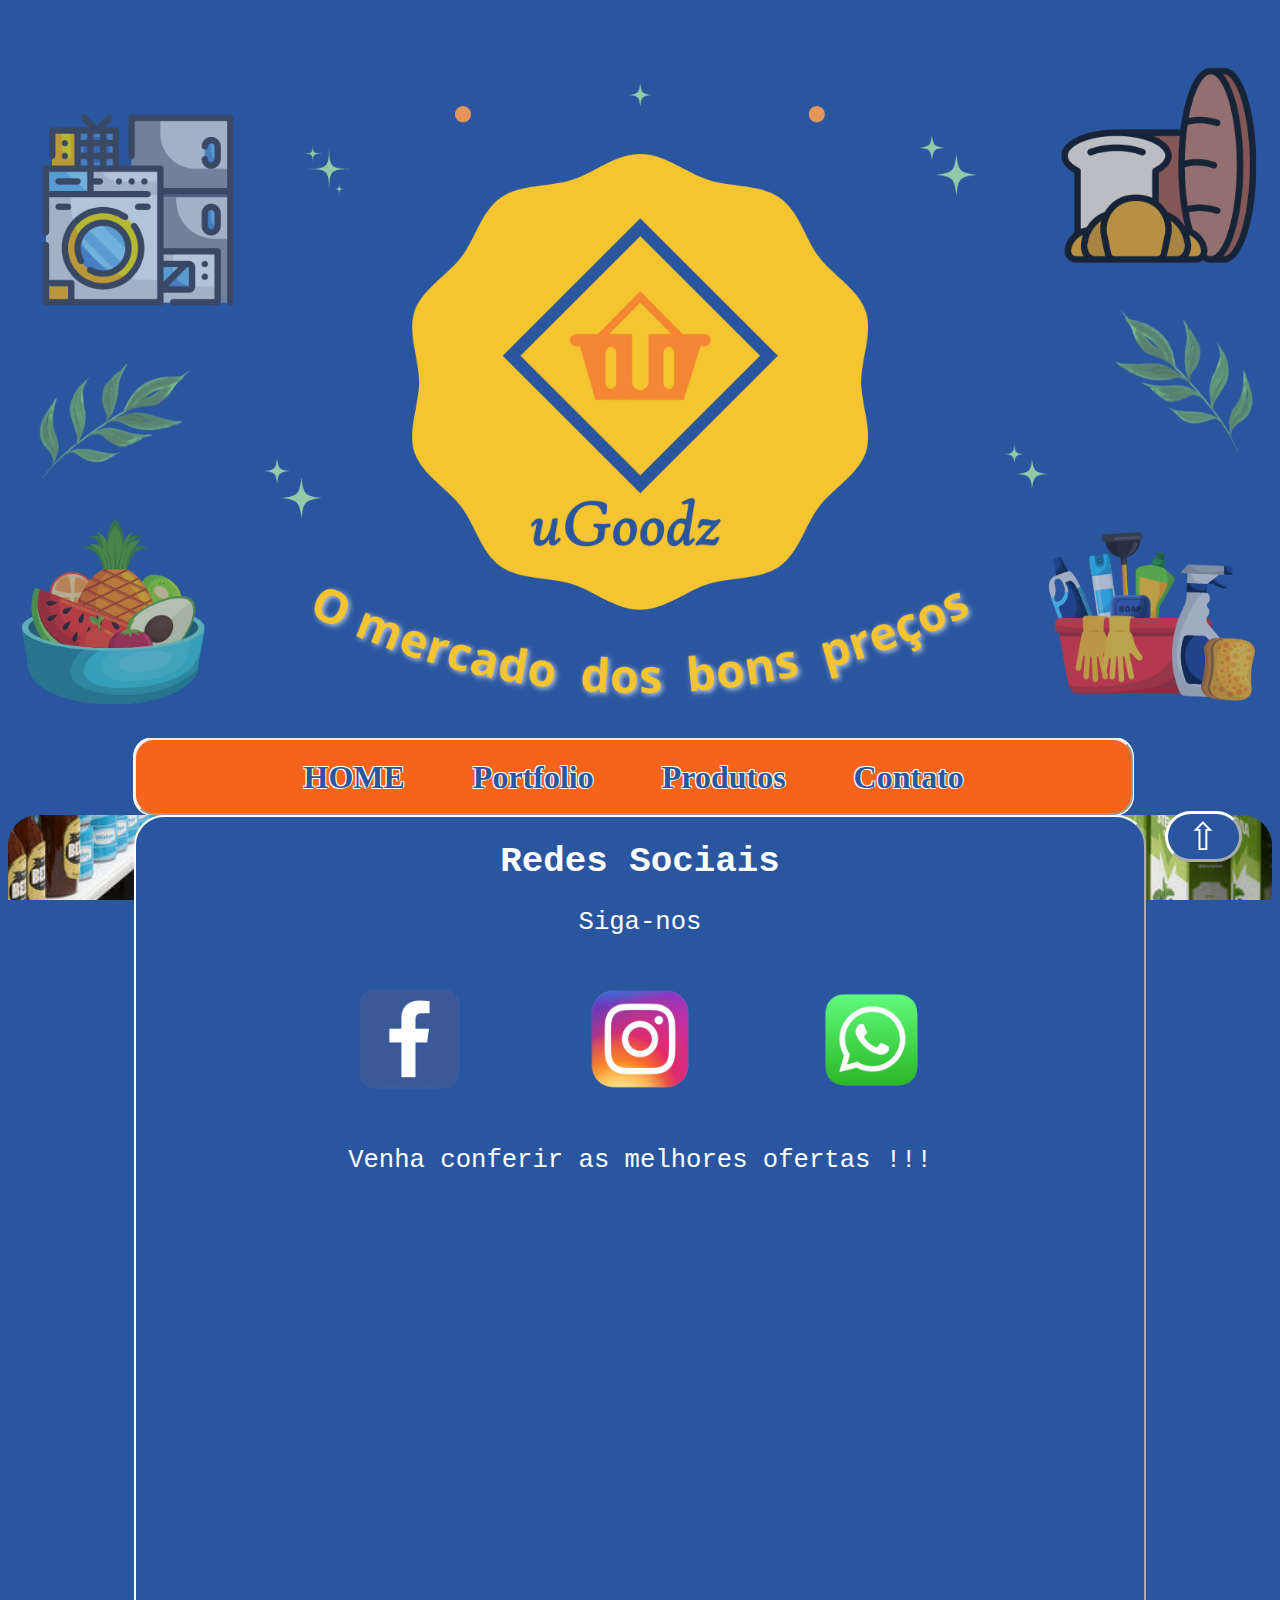
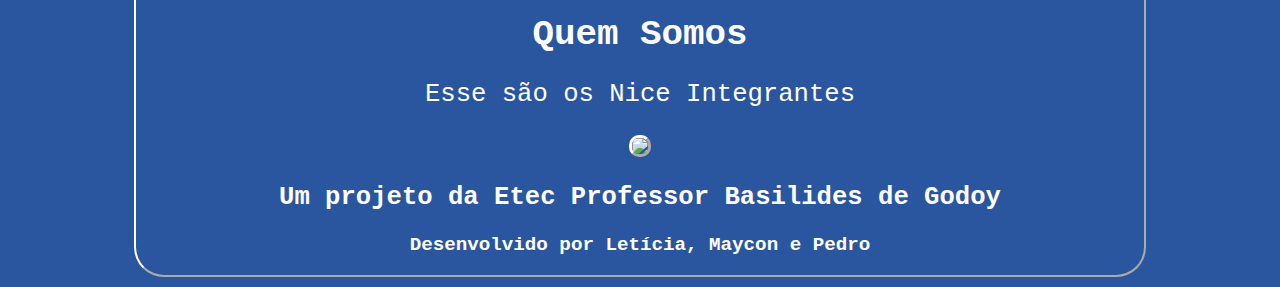
==== contato.html @ 585c4851 "Add files via upload" ====
<!doctype HTML>
<html lang="pt-br">
	<head>
		<meta charset="utf-8"/>
		<meta name="author" content="Maycon"/>
		<meta name="viewport" content="width=device-width, height=device-height, initial-scale=1"/>
		<title>Contato</title>
		<link rel="stylesheet" type="text/css" href="Estilo.css">
		<link rel="shortcut icon" href="uGoodz Logo.png" type="image/x-icon">
		<script language="JavaScript">

			function abreMenu() 
			{
			  document.getElementById("menu-lateral").style.width = "30%";
			  document.getElementById("menu-lateral").style.border = "3px outset #ffffff";
              document.getElementById("faixa").style.visibility = "hidden";
              document.getElementById("conteudo").style.opacity = "0.3";
              document.getElementById("fundo_site").style.opacity = "0.3";
              document.getElementById("menu-lateral").style.zIndex = "1";
              document.getElementById("botao").style.zIndex = "1";
			}
			
			function fechaMenu()
			{
			  document.getElementById("menu-lateral").style.width = "0%";
			  document.getElementById("menu-lateral").style.border = "";
			  document.getElementById("meio").style.marginLeft= "10%";
			  document.getElementById("faixa").style.visibility = "visible";
              document.getElementById("conteudo").style.opacity = "100%";
              document.getElementById("fundo_site").style.opacity = "100%";
			}
		</script>
	</head>
	
	<body id="tudo">
        <header>
            <span id="inicio">inicio</span>
            <img id="fundo_site" src="Fundo Site.png">
			<nav id="menu">
				<ul>
					<li><a href="index.html"><h5 id="home">HOME</h5></a></li>
					<li><a href="portfolio.html"><h5>Portfolio</h5></a></li>
                    <li><a href="produtos.html"><h5>Produtos</h5></a></li>
					<li><a href="contato.html"><h5>Contato</h5></a></li>
				</ul>
				</ul>
			</nav>
            <aside id="menu-lateral">
                <ul>
                    <li><a onclick="fechaMenu()" id="home" href="index.html">HOME</a></li><br/>
                    <li><a onclick="fechaMenu()" href="portfolio.html">Portfolio</a></li><br/>
                    <li><a onclick="fechaMenu()" href="produtos.html">Produtos</a></li><br/>
                    <li><a onclick="fechaMenu()" href="contato.html">Contato</a></li><br/>
                    <li><a href="javascript:void(0)" class="closebtn" onClick="fechaMenu()">&larr;</a></li>
                </ul>
            </aside>
		</header>
		
        <div id="conteudo" >
            <section id="meio">
                <article id="Redes">
                    <h1>Redes Sociais</h1>
                    <p>Siga-nos</p>
                    <ul>
                        <li><a target="_blank" href="https://www.facebook.com/uGoodzoficial/"><img src="Facebook.png"/></a></li>
                        <li><a target="_blank" href="https://www.instagram.com/ugoodz_oficial/"><img src="insta.png"/></a></li>
                        <li><a target="_blank" href="https://api.whatsapp.com/send?phone=5511988397775&text=Ol%C3%A1%2C%20gostaria%20de%20saber%20as%20promo%C3%A7%C3%B5es%20do%20dia%20!"><img src="Whats.png"/></a></li>
                    </ul>
                    <p>Venha conferir as melhores ofertas !!!</p>
                    <iframe id="mapa" src="https://www.google.com/maps/embed?pb=!1m18!1m12!1m3!1d3657.3031920041885!2d-46.748183850000004!3d-23.5575519!2m3!1f0!2f0!3f0!3m2!1i1024!2i768!4f13.1!3m3!1m2!1s0x94ce55fd6736d949%3A0x8e12d667662b1910!2sAv.%20Jaguar%C3%A9%2C%20109%20-%20Butant%C3%A3%2C%20S%C3%A3o%20Paulo%20-%20SP%2C%2005346-000!5e0!3m2!1spt-BR!2sbr!4v1654210605311!5m2!1spt-BR!2sbr" width="600" height="450" style="border:0;" allowfullscreen="" loading="lazy" referrerpolicy="no-referrer-when-downgrade"></iframe>
                </article>
                <article id="Sobre">
                    <h1>Quem Somos</h1>
                    <p>Esse são os Nice Integrantes</p>
                    <img src="Integrantes.png"/>
                </article>
                <article>
                    <h2>Um projeto da Etec Professor Basilides de Godoy</h2>
                    <h3>Desenvolvido por Letícia, Maycon e Pedro</h3>
                </article>
            </section>
        </div>
        <a href="#inicio" id="botao">&#8679</a>
        <div id="faixa">
            <span id="botao-hamburg" onClick="abreMenu()">&#9776;</span>
            <a href="index.html"><img id="logo" src="Logo uGoodz.png"/></a>
        </div>
    </body>
</html>
---- Estilo.css ----
*
{
	box-sizing: border-box;
}
html
{
	scroll-behavior: smooth;
}
a 
{
	text-decoration: none;
}
body
{
    background-color: #2A569F;
	color: #ffffff;
	text-shadow: -1px -1px 0px #FFFFFF, -1px 1px 0px #FFF, 1px -1px 0px #FFFFFF 1px 0px 0px #FFFFFF;
}
#inicio
{
	margin-bottom: 5%;
	color: #2A569F;
}
header img
{
    display: none;
}
#menu
{
	visibility:hidden;
	width: 0px;
	height: 0px;
}
#menu-lateral 
{
	width:0%;
	line-height: 5vw;
	height: 100%;
	overflow-x: hidden;
	position:fixed;
	text-align:center;
	top:0;
	left:0;
	background-color:#2A569F;
	border-radius:10px;
	transition:0.5s;
	transition-duration:0.2s;
	transition-delay:0.1s;
	transition-timing-function:ease;
}
#menu-lateral li a
  {
	font-size: 3.5vw;
	font-family:'Franklin Gothic Medium', 'Arial Narrow', Arial, sans-serif;
	color: #ffffff;
  }
#menu-lateral li a:hover 
{
	transition-duration:0.2s;
	transition-delay:0.1s;
	transition-timing-function:ease;
	transition-property:all;
	border-radius:10px;
	color:#ffffff;
	text-shadow: 2px 2px 3px #F6641C;
}
#menu-lateral ul
{
	list-style:none;
	margin:0;
	padding: 1vw 0%;
}

#home
{
	font-size: 4vw;
	font-family:Impact, fantasy;
	text-shadow: -1px -1px 1px #F6641C, 1px 1px 1px #F6641C, 1px -1px 1px #F6641C,-1px 1px 1px #F6641C;;
}
#faixa
{
	visibility:visible;
	text-align: left;
	position: fixed;
	top: 0vw;
	left: 0vw;
	width: 100%;
	border-radius: 3px;
	background-color:#2A569F;
	border: 3px outset #ffffff;
	text-shadow: -1px -1px 0px #2A569F, -1px 1px 0px #2A569F, 1px -1px 0px #2A569F, 1px 0px 0px #2A569F;
}
#botao-hamburg
{
	position: absolute;
	top: 0;
	text-align: center;
	font-size:6vw;
	cursor:pointer;
	color: #ffffff;
	width: 10%;
	border-radius: 3px;
	background-color:#2A569F;
	text-shadow: -1px -1px 0px #2A569F, -1px 1px 0px #2A569F, 1px -1px 0px #2A569F, 1px 0px 0px #2A569F;
}
#botao-hamburg:hover
{
	color: #2A569F;
	/*background-color:#ffffff;*/
	text-shadow: -1px -1px 0px #ffffff, -1px 1px 0px #ffffff, 1px -1px 0px #ffffff, 1px 0px 0px #ffffff;;
	transition: 0.2s;
}
#logo
{
	width: 8vw;
	margin: 0 0 0 45%;
	padding: 0;
}
.closebtn 
{
	margin-left:0%;
	width: 100%;
}
#conteudo
{
    background-image: url("Fundo1.jpg");
	background-repeat:no-repeat;
	background-attachment: fixed;
	background-size: cover;
	background-position: center;
	border-radius: 30px;
    width: 100%;
    bottom: 0;
    padding: 0;
}
section
{
    width: 80%;
	border-radius: 30px;
    background-color: #2A569F;
    margin-left: 10%;
    border:2px outset #FFF;
    text-align: center;
    font-family:OCR A Std, monospace;
}
#maps
{
	position: absolute;
	margin: 89vw 0vw 0vw -49vw;
	font-size: 4vw;	
	padding: 0%;
	color: rgba(0,255,0,0);
}
#face
{
	position: absolute;
	margin: 89vw 0vw 0vw -38.7vw;
	font-size: 4vw;		
	padding: 0%;
	color: rgba(0,255,0,0);
}
#whats
{
	position: absolute;
	margin: 89vw 0vw 0vw -28.3vw;
	font-size: 4vw;		
	padding: 0%;
	color: rgba(0,255,0,0);
}
#insta
{
	position: absolute;
	margin: 89vw 0vw 0vw -18vw;
	font-size: 4vw;		
	padding: 0%;
	color: rgba(0,255,0,0);
}
.ante
{
left:17%;
top:60vw; 
}
.prox
{
left:67%;
top:60vw;
}
.ante, .prox
{
font-weight:bold;
font-size:4vw;
text-align:center;
position: absolute;
display:in-line;
width:5%;
color:rgb(50,50,50);
background-color:rgba(100, 100, 100, 0.575);
border-radius:50%;
}
.ante:hover, .prox:hover
{
background-color:rgba(40,40,40,0.7);
color:rgb(200,200,200);
cursor:pointer;
}
article h1
{
    font-size: 3.2vw;
    width: 50%;
    margin-left: 25%;
}
article p
{
    font-size: 2.8vw;
    width: 90%;
    margin-left: 5%;
}
article img
{
    border: 1px outset #FFF;
    border-radius: 10px;
}
article h2
{
    font-size: 2.5vw;
    width: 95%;
    margin-left: 2.5%;
}
article h3
{
    font-size: 2.2vw;
    width: 90%;
    margin-left: 5%;
}
#mapa
{
	width:80%;
	height: 40vw;
	border-radius: 30px;
}

#Redes ul
{
	list-style: none;
	display: inline-flex;
	margin: 2vw;
	padding: 0;
}
#Redes img
{
	width: 10vw;
	margin: 0 5vw;
	border:none;
	padding: 0;
}
#diferente
{
	font-size: 2.5vw;
	margin: 3vw 0 3vw 0vw;
}
#Categorias ul
{
	list-style: none;
	display: inline-flex;
	margin: 3vw;
	padding: 0;
}
#Categorias li
{
	margin: 1vw;
}
#Categorias img
{
	width: 10vw;
	margin: 0 5vw;
	border:none;
	padding: 0;
}
#Categorias p
{
	font-weight: bold;
	text-transform: uppercase;
}
.invisivel
{
	background-color:#2A569F;

}
#Promoção ul
{
	list-style: none;
	display: inline;
	margin: 3vw;
	padding: 0;
}
#Promoção li
{
	width: 80%;
	margin-left: 10%;
	margin-bottom: 5vw;
}
#Promoção section
{
	border-radius: 10px;
}
#Promoção h1
{
	font-size: 3.2vw;
	font-weight: bold;
	text-transform: uppercase;
    width: 80%;
    margin-left: 10%;
}
#Promoção h4
{
	font-size: 2.5vw;
	font-weight: bold;
	text-transform: uppercase;
    width: 90%;
    margin-left: 5%;
}
#Promoção h5
{
	margin: 2vw 0;
	padding: 0;
	font-size: 2.5vw;
	font-weight: bold;
	text-transform: uppercase;
}
#Promoção h6
{
	margin: 0;
	padding: 0;
	font-size: 2vw;
	font-weight: bold;
	text-transform: uppercase;
	text-decoration: line-through;
}
#Promoção img
{
	width: 30vw;
	margin: 0 0vw;
	border: 2px outset #ffffff;
	padding: 0;
}
#Cartao img
{
    width: 80%;
}
#Flyer img
{
    width: 80%;
}
#Propaganda img
{
    width: 80%;
}
#Sobre img
{
    width: 70%;
}
#botao
{
	visibility: hidden;
	position: fixed;
	bottom: 2vw;
	width: 9vw;
	right: 2vw;
	font-size:4.5vw;
	text-align: center;
	cursor: pointer;
	border-radius: 30px;
	background-color:#2A569F;
	color:#ffffff;
	border: 3px outset #ffffff;
	text-shadow: -1px -1px 0px #2A569F, -1px 1px 0px #2A569F, 1px -1px 0px #2A569F, 1px 0px 0px #2A569F;
}
#botao:hover
{
	color: #ffffff;
	border: 3px outset #ffffff;
    background-color:#ff8000;
	text-shadow: -1px -1px 0px #ff8000, -1px 1px 0px #ff8000, 1px -1px 0px #ff8000, 1px 0px 0px #ff8000;
	transition: 0.2s;
}

@media only screen and (min-width:700px)
{
#botao-hamburg
{
	visibility:hidden;
}
#faixa
{
	visibility:hidden;
}
header img
{
    display: block;
    width: 100%;
    left: 0;
    top: 0;
    margin-top: 0%;
}
#menu
{
	visibility:visible;
	background-color:#F6641C;
	width:79%;
	height: 6vw;
	padding-right:1.5vw; 
	padding-left:1.5vw; 
	margin-left: 10%;
	bottom:0px;
	left:0px;
	display: block;
	text-align:center;
	border-radius: 20px;
	border:2px outset;
	box-shadow: 1px 1px 0px #FFFFFF, -1px -1px 0px #FFFFFF, 1px -1px 0px #FFFFFF, -1px 1px 0px #FFFFFF;
}
#menu ul
{
	width:100%;
	padding: 0;
	padding-top: 0.5vw;
	margin: 0;
}
#menu li
{
	list-style:none;
	display:inline-flex;
	margin: 1vw 2.5vw;
}
#menu li a h5
{
	margin: 0px;
	color: #2A569F;
	text-shadow: -1px -1px 0px #ffffff, -1px 1px 0px #ffffff, 1px -1px 0px #ffffff, 1px 0px 0px #ffffff;
	cursor: pointer;
	font-family:Impact, fantasy;
	font-size: 2.5vw;
}
#menu li a h5:hover
{
	margin: 0px;
	color: #ffffff;
	text-shadow: -1px -1px 0px #2A569F, -1px 1px 0px #2A569F, 1px -1px 0px #2A569F, 1px 0px 0px #2A569F;
}
section
{
    width: 80%;
    margin-left: 10%;
    border-radius: 30px;
}
#maps
{
	position: absolute;
	margin: 73.5vw 0vw 0vw -40.4vw;
	font-size: 3vw;	
	padding: 0%;
	color: rgba(255,255,0,0);
}
#face
{
	position: absolute;
	margin: 73.5vw 0vw 0vw -31.8vw;
	font-size: 3vw;	
	padding: 0%;
	color: rgba(255,255,0,0);
}
#whats
{
	position: absolute;
	margin: 73.5vw 0vw 0vw -23.2vw;
	font-size: 3vw;	
	padding: 0%;
	color: rgba(255,255,0,0);
}
#insta
{
	position: absolute;
	margin: 73.5vw 0vw 0vw -14.7vw;
	font-size: 3vw;	
	padding: 0%;
	color: rgba(255,255,0,0);
}
.ante
{
left:24%;
top:99vw; 
}
.prox
{
left:61%;
top:99vw;
}
.ante, .prox
{
font-weight:bold;
font-size:4vw;
text-align:center;
position: absolute;
display:in-line;
width:5%;
color:rgb(50,50,50);
background-color:rgba(100,100,100,0.7);
border-radius:50%;
}
.ante:hover, .prox:hover
{
background-color:rgba(40,40,40,0.7);
color:rgb(200,200,200);
cursor:pointer;
}
article h1
{
    font-size: 2.8vw;
}
article p
{
    font-size: 2vw;
}
article img
{
    border: 3px outset #FFF;
    border-radius: 10px;
}
article h2
{
    font-size: 2vw;
}
article h3
{
    font-size: 1.5vw;
}
#Redes ul
{
	list-style: none;
	display: inline-flex;

}
#Redes img
{
	width: 8vw;
	margin: 0 5vw;
	border:none;
	padding: 0;
}
#diferente
{
	font-size: 2.0vw;
	margin: 2vw;
}
#mapa
{
	border-radius: 30px;
	width:70%;
	height: 30vw;
	border-radius: 30px;
}
#Propaganda img
{
    width: 60%;
}
#Sobre img
{
    width: 65%;
}
.invisivel
{
	background-color:#f6651c;
}
#Promoção ul
{
	width: 90%;
	list-style: none;
	display: inline-flex;
	margin: 3vw;
	padding: 0;
}
#Promoção li
{
	display: block;
	width: 100%;
	margin-left: 2vw;
}
#Promoção h1
{
	font-size: 2vw;
	font-weight: bold;
	text-transform: uppercase;
    width: 90%;
    margin-left: 5%;
}
#Promoção h4
{
	font-size: 1.5vw;
	font-weight: bold;
	text-transform: uppercase;
    width: 98%;
    margin-left: 1%;
}
#Promoção h5
{
	margin: 2vw 0;
	padding: 0;
	font-size: 2vw;
	font-weight: bold;
	text-transform: uppercase;
}
#Promoção h6
{
	margin: 0;
	padding: 0;
	font-size: 1.5vw;
	font-weight: bold;
	text-transform: uppercase;
	text-decoration: line-through;
}
#Promoção img
{
	width: 20vw;
	margin: 0 0vw;
	border: 2px outset #ffffff;
	padding: 0;
}
#subtitulo
{
	font-size: 3vw;
	text-shadow: 2px 2px 2px #ff8000;
}
#Cartao img
{
    width: 50%;
}
#Flyer img
{
    width: 50%;
}
#botao
{
	visibility: visible;
	position: fixed;
	bottom: 3vw;
	width: 6vw;
	right: 3vw;
	font-size:3vw;
}
}
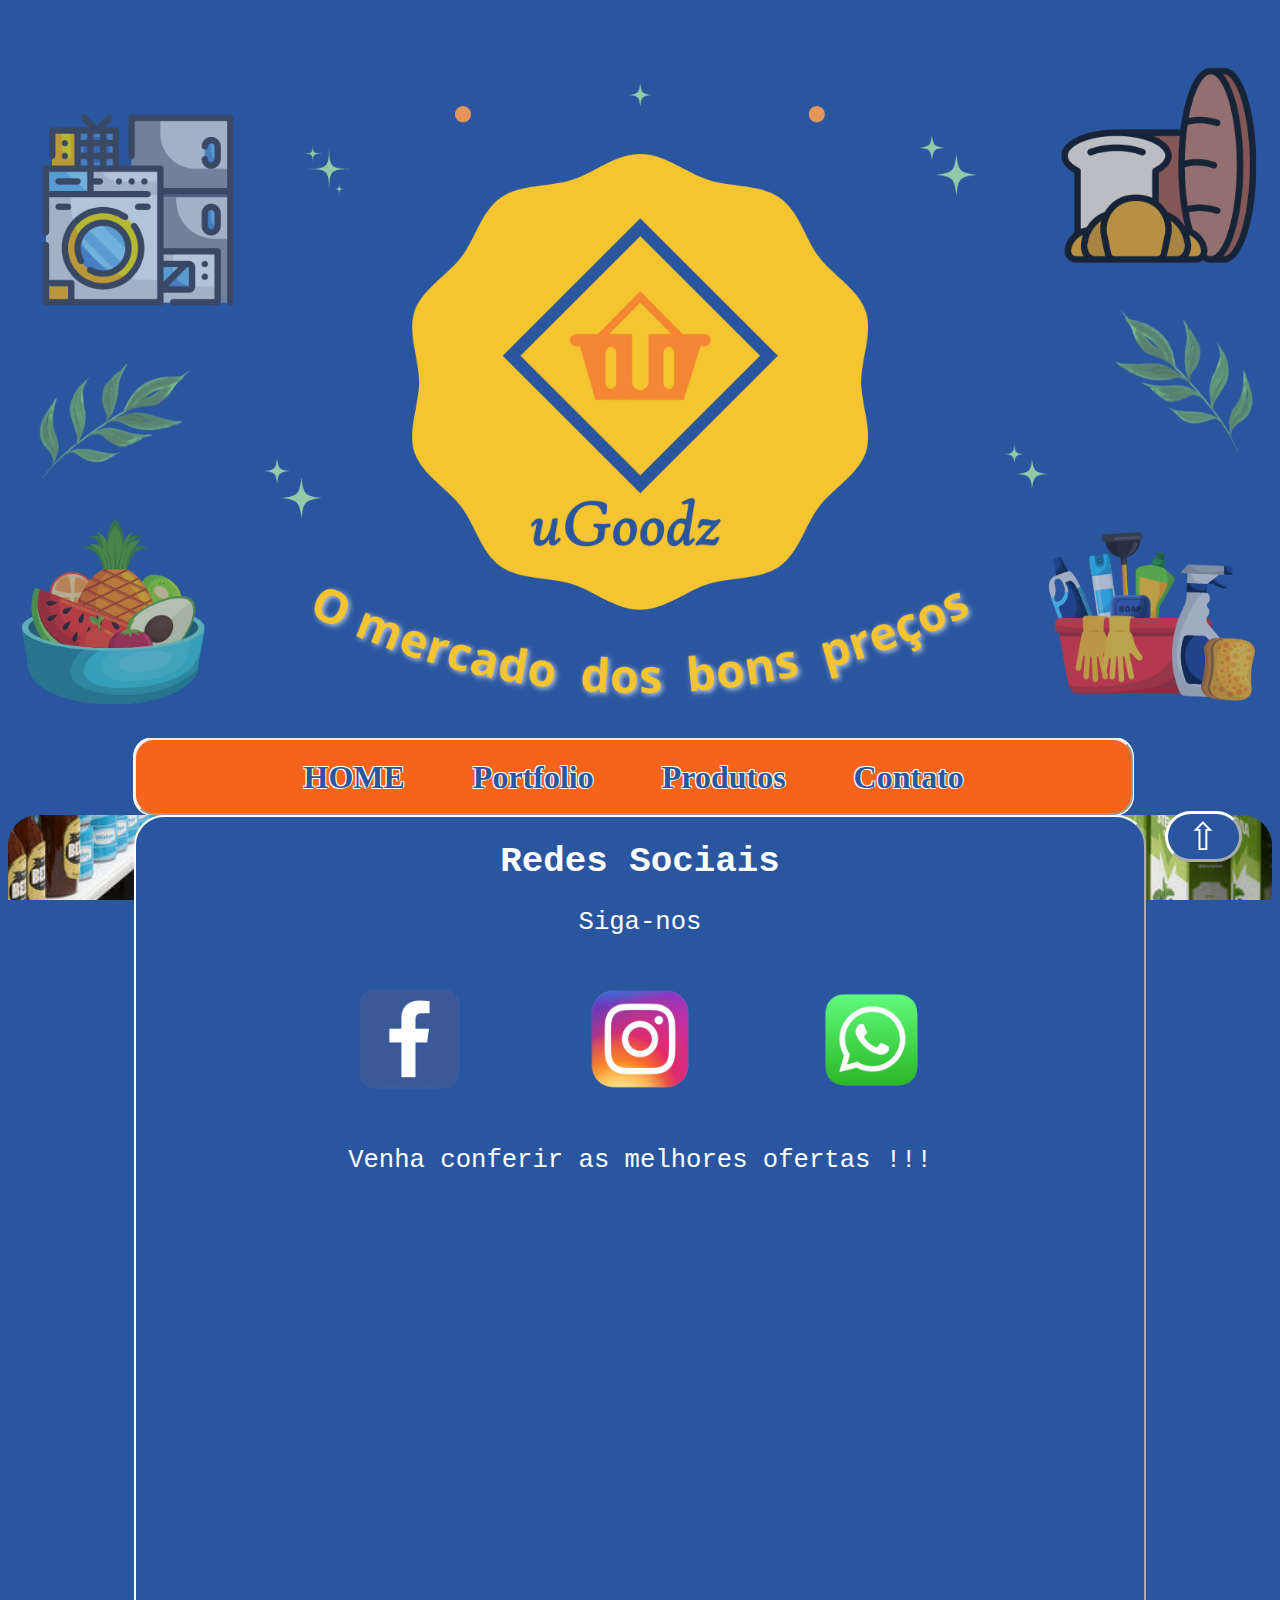
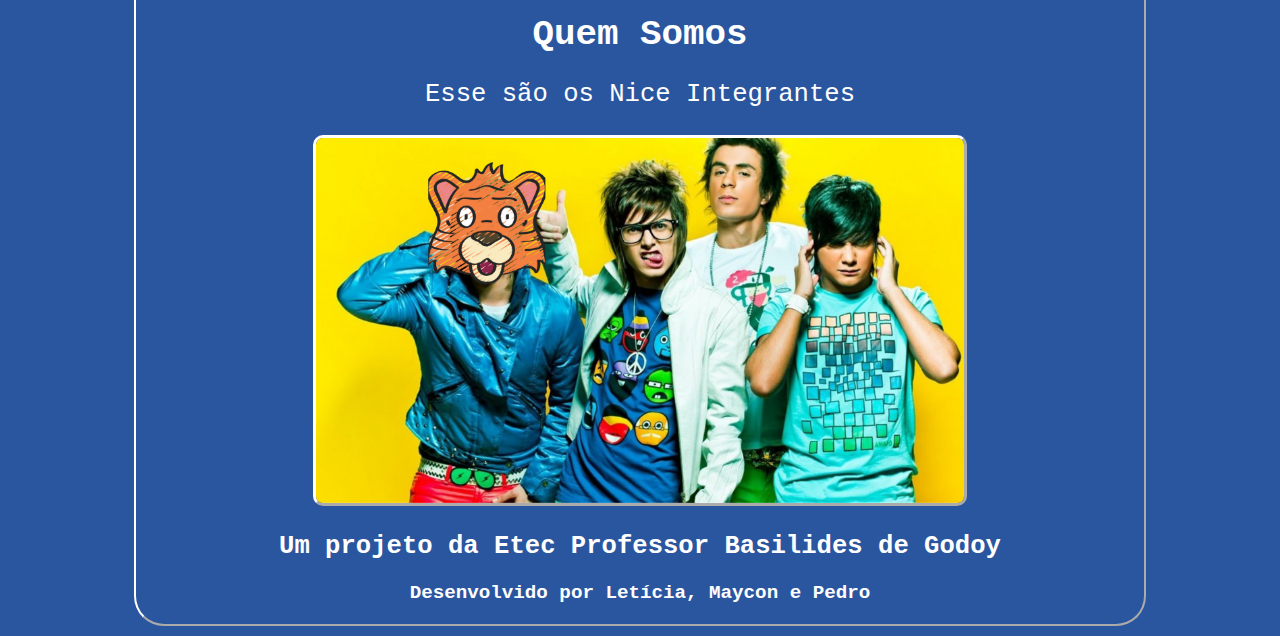
==== commit 094434d1: "Update contato.html" ====
--- a/contato.html
+++ b/contato.html
@@ -72,7 +72,7 @@
                 <article id="Sobre">
                     <h1>Quem Somos</h1>
                     <p>Esse são os Nice Integrantes</p>
-                    <img src="Integrantes.png"/>
+                    <img src="integrantes.png"/>
                 </article>
                 <article>
                     <h2>Um projeto da Etec Professor Basilides de Godoy</h2>
@@ -86,4 +86,4 @@
             <a href="index.html"><img id="logo" src="Logo uGoodz.png"/></a>
         </div>
     </body>
-</html>+</html>
--- a/Estilo.css
+++ b/Estilo.css
@@ -283,7 +283,7 @@
 }
 .invisivel
 {
-	background-color:#2A569F;
+	background-color:#165eb1;
 
 }
 #Promoção ul
@@ -569,7 +569,7 @@
 }
 .invisivel
 {
-	background-color:#f6651c;
+	background-color:#165eb1;
 }
 #Promoção ul
 {
@@ -647,4 +647,4 @@
 	right: 3vw;
 	font-size:3vw;
 }
-}+}
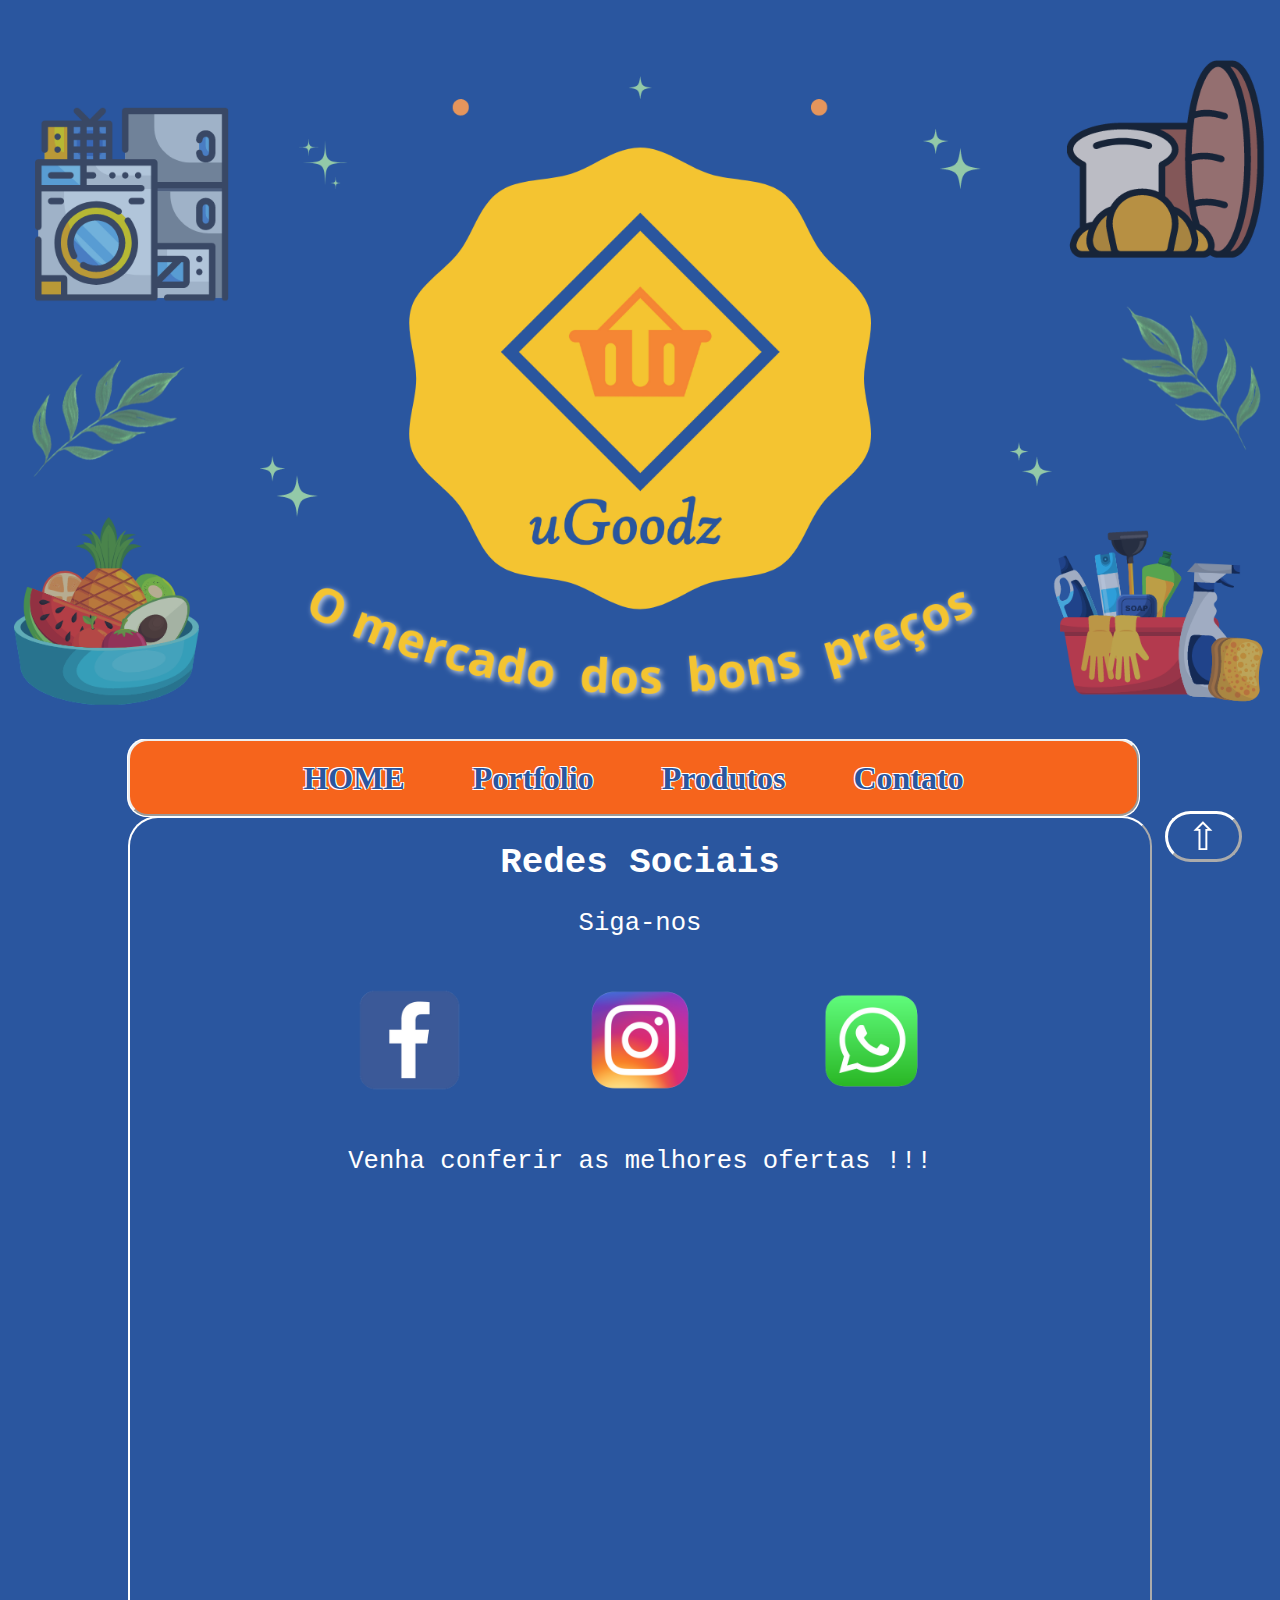
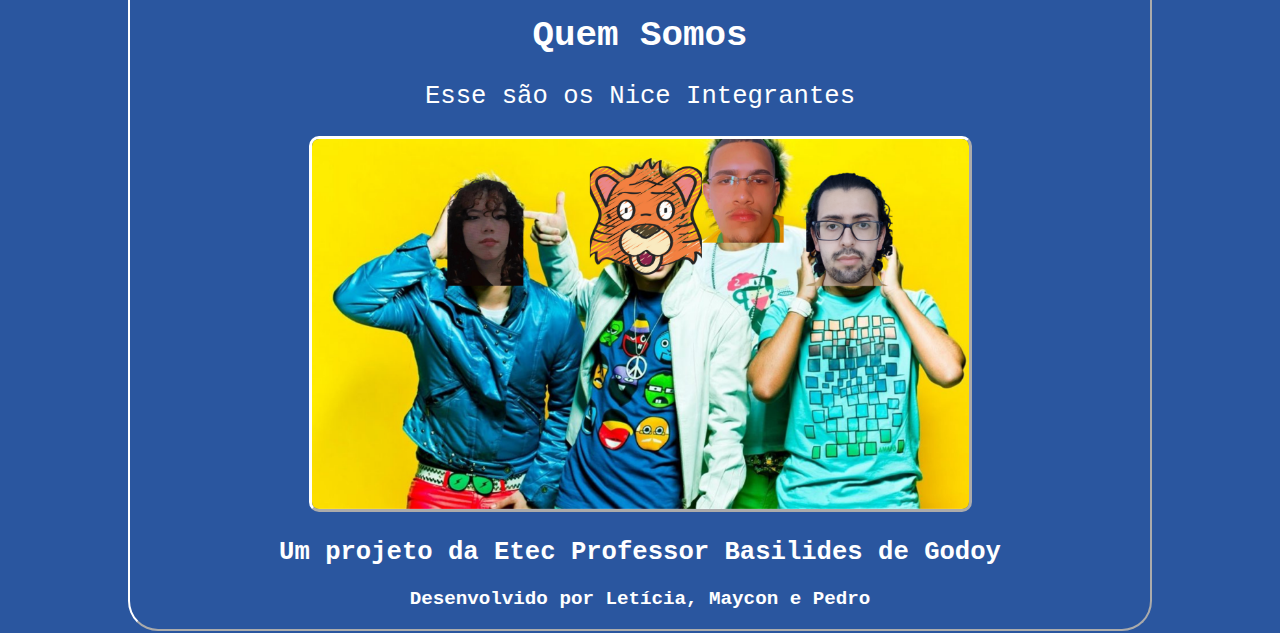
==== commit 0bcadd60: "Update contato.html" ====
--- a/contato.html
+++ b/contato.html
@@ -7,29 +7,7 @@
 		<title>Contato</title>
 		<link rel="stylesheet" type="text/css" href="Estilo.css">
 		<link rel="shortcut icon" href="uGoodz Logo.png" type="image/x-icon">
-		<script language="JavaScript">
-
-			function abreMenu() 
-			{
-			  document.getElementById("menu-lateral").style.width = "30%";
-			  document.getElementById("menu-lateral").style.border = "3px outset #ffffff";
-              document.getElementById("faixa").style.visibility = "hidden";
-              document.getElementById("conteudo").style.opacity = "0.3";
-              document.getElementById("fundo_site").style.opacity = "0.3";
-              document.getElementById("menu-lateral").style.zIndex = "1";
-              document.getElementById("botao").style.zIndex = "1";
-			}
-			
-			function fechaMenu()
-			{
-			  document.getElementById("menu-lateral").style.width = "0%";
-			  document.getElementById("menu-lateral").style.border = "";
-			  document.getElementById("meio").style.marginLeft= "10%";
-			  document.getElementById("faixa").style.visibility = "visible";
-              document.getElementById("conteudo").style.opacity = "100%";
-              document.getElementById("fundo_site").style.opacity = "100%";
-			}
-		</script>
+		<script language="JavaScript" src="script.js"> </script>
 	</head>
 	
 	<body id="tudo">
--- a/Estilo.css
+++ b/Estilo.css
@@ -14,6 +14,7 @@
 {
     background-color: #2A569F;
 	color: #ffffff;
+	margin: 0;
 	text-shadow: -1px -1px 0px #FFFFFF, -1px 1px 0px #FFF, 1px -1px 0px #FFFFFF 1px 0px 0px #FFFFFF;
 }
 #inicio
@@ -126,9 +127,8 @@
     background-image: url("Fundo1.jpg");
 	background-repeat:no-repeat;
 	background-attachment: fixed;
-	background-size: cover;
+	background-size: 100%;
 	background-position: center;
-	border-radius: 30px;
     width: 100%;
     bottom: 0;
     padding: 0;
